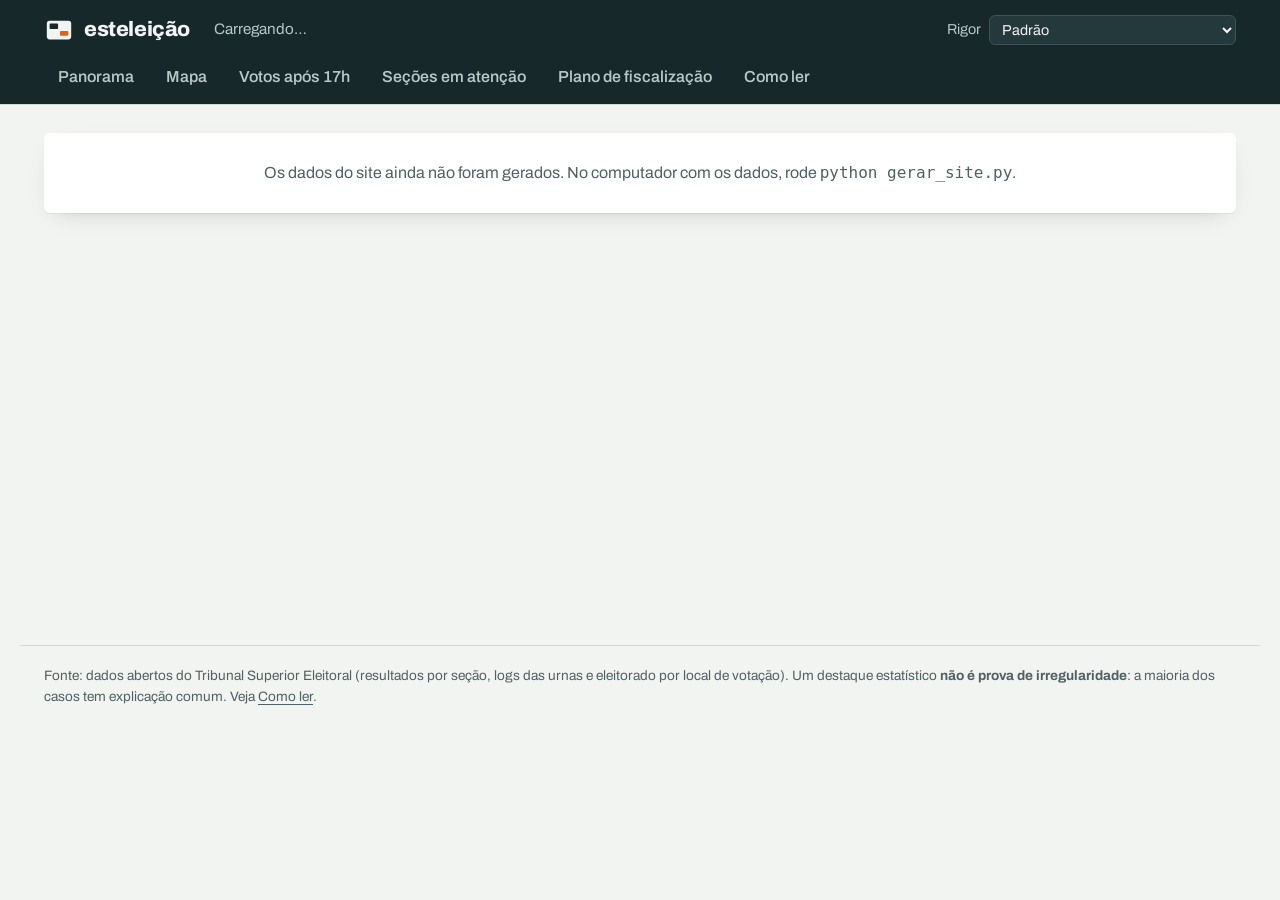
==== web/index.html @ dfb6e87f "Novo site estático: carregamento instantâneo, mapa, votos após 17h e plano de fiscalização - Substit" ====
<!doctype html>
<html lang="pt-BR">
<head>
<meta charset="utf-8">
<meta name="viewport" content="width=device-width, initial-scale=1">
<title>esteleição · seções eleitorais que pedem atenção</title>
<meta name="description" content="Dados abertos do TSE, seção por seção: votos depois das 17h, abstenção fora do padrão e liberação de eleitores sem digital. Mapa por município e lista de escolas para fiscalização.">
<link rel="preload" href="fontes/archivo.woff2" as="font" type="font/woff2" crossorigin>
<link rel="stylesheet" href="estilo.css">
<link rel="icon" href="data:image/svg+xml,%3Csvg xmlns='http://www.w3.org/2000/svg' viewBox='0 0 32 32'%3E%3Crect x='3' y='6' width='26' height='20' rx='3' fill='%2317282a'/%3E%3Crect x='17' y='17' width='9' height='5' rx='1' fill='%23d9661f'/%3E%3Crect x='6' y='9' width='9' height='6' rx='1' fill='%23f2f4f1'/%3E%3C/svg%3E">
<script type="module" src="app.js"></script>
</head>
<body>
<a class="pular" href="#conteudo">Pular para o conteúdo</a>
<header class="topo">
  <div class="topo-linha">
    <a class="marca" href="#/panorama" aria-label="esteleição, página inicial">
      <svg class="marca-icone" viewBox="0 0 32 32" aria-hidden="true"><rect x="3" y="6" width="26" height="20" rx="3"/><rect class="tecla" x="17" y="17" width="9" height="5" rx="1"/><rect class="visor" x="6" y="9" width="9" height="6" rx="1"/></svg>
      <span>esteleição</span>
    </a>
    <p class="eleicao" id="eleicao">Carregando…</p>
    <label class="rigor">
      <span>Rigor</span>
      <select id="nivel" aria-describedby="rigor-ajuda">
        <option value="rigoroso">Rigoroso: só os casos mais fortes</option>
        <option value="padrao" selected>Padrão</option>
        <option value="amplo">Amplo: inclui casos mais leves</option>
      </select>
    </label>
  </div>
  <nav class="abas" aria-label="Seções do site">
    <a href="#/panorama" data-tela="panorama">Panorama</a>
    <a href="#/mapa" data-tela="mapa">Mapa</a>
    <a href="#/apos17" data-tela="apos17">Votos após 17h</a>
    <a href="#/atencao" data-tela="atencao">Seções em atenção</a>
    <a href="#/plano" data-tela="plano">Plano de fiscalização</a>
    <a href="#/como-ler" data-tela="como-ler">Como ler</a>
  </nav>
  <div class="escopo" id="escopo" aria-label="Recorte geográfico"></div>
</header>
<main id="conteudo" tabindex="-1">
  <div class="carregando">Carregando os dados…</div>
</main>
<aside class="gaveta" id="gaveta" aria-hidden="true" aria-labelledby="gaveta-titulo">
  <div class="gaveta-fundo" data-fechar></div>
  <div class="gaveta-painel" role="dialog" aria-modal="true">
    <button class="gaveta-fechar" data-fechar aria-label="Fechar">×</button>
    <div id="gaveta-corpo"></div>
  </div>
</aside>
<div class="dica" id="dica" role="tooltip" hidden></div>
<footer class="rodape">
  <p>Fonte: dados abertos do Tribunal Superior Eleitoral (resultados por seção, logs das urnas e eleitorado por local de votação). Um destaque estatístico <strong>não é prova de irregularidade</strong>: a maioria dos casos tem explicação comum. Veja <a href="#/como-ler">Como ler</a>.</p>
  <p id="gerado"></p>
</footer>
</body>
</html>
---- web/estilo.css ----
/* esteleição — cores tiradas da própria urna eletrônica:
   tinta escura do gabinete, papel do boletim, laranja do CORRIGE (atenção), verde do CONFIRMA (normal). */
@font-face {
  font-family: "Archivo";
  src: url("fontes/archivo.woff2") format("woff2-variations"), url("fontes/archivo.woff2") format("woff2");
  font-weight: 100 900;
  font-stretch: 62% 125%;
  font-display: swap;
}

:root {
  --papel: #f2f4f1;
  --superficie: #ffffff;
  --superficie-2: #e8ece8;
  --tinta: #17282a;
  --tinta-2: #4f6163;
  --tinta-3: #7a8a8b;
  --linha: #d3dbd6;
  --corrige: #d9661f;        /* atenção */
  --corrige-claro: #fbe6d7;
  --confirma: #1e7a45;       /* normal */
  --c-abst: #2d5da1;         /* abstenção baixa */
  --c-abst-claro: #dde7f5;
  --c-17h: #c4501a;          /* votos após 17h */
  --c-17h-claro: #fae3d6;
  --c-man: #7a4cb0;          /* liberação manual */
  --c-man-claro: #ebe2f6;
  --mapa-0: #e3e8e4;
  --mapa-1: #fbe3cc;
  --mapa-2: #f6c08f;
  --mapa-3: #ee9554;
  --mapa-4: #d9661f;
  --mapa-5: #a8420e;
  --mapa-6: #6e2606;
  --sombra: 0 1px 0 rgba(23, 40, 42, .06), 0 8px 24px -12px rgba(23, 40, 42, .25);
  --raio: 6px;
  --largura: 1240px;
  color-scheme: light;
}
@media (prefers-color-scheme: dark) {
  :root {
    --papel: #0f1a1b;
    --superficie: #172426;
    --superficie-2: #1f2f31;
    --tinta: #e8eeec;
    --tinta-2: #a9b8b7;
    --tinta-3: #7f9091;
    --linha: #2c3e40;
    --corrige-claro: #4a2a15;
    --c-abst: #7aa3e0;
    --c-abst-claro: #1d2f4a;
    --c-17h: #f08a52;
    --c-17h-claro: #4a2715;
    --c-man: #b593e0;
    --c-man-claro: #33264a;
    --confirma: #5cc48a;
    --mapa-0: #233335;
    --mapa-1: #8a4a1f;
    --mapa-2: #b65a1c;
    --mapa-3: #e0702a;
    --mapa-4: #f08a46;
    --mapa-5: #f7a96f;
    --mapa-6: #ffd2b0;
    color-scheme: dark;
  }
}

* { box-sizing: border-box; }
html { -webkit-text-size-adjust: 100%; }
body {
  margin: 0;
  background: var(--papel);
  color: var(--tinta);
  font: 400 16px/1.5 "Archivo", system-ui, sans-serif;
  font-variation-settings: "wdth" 100;
  font-feature-settings: "tnum" 1;
}
a { color: inherit; text-underline-offset: 3px; text-decoration-thickness: 1px; }
a:hover { text-decoration-thickness: 2px; }
:focus-visible { outline: 3px solid var(--corrige); outline-offset: 2px; border-radius: 2px; }
h1, h2, h3 { line-height: 1.15; margin: 0; }
h2 { font-size: 1.5rem; font-weight: 750; font-stretch: 108%; letter-spacing: -.01em; }
h3 { font-size: 1.1rem; font-weight: 700; }
p { margin: 0; }
.pular { position: absolute; left: -999px; }
.pular:focus { left: 12px; top: 12px; z-index: 50; background: var(--superficie); padding: 8px 12px; }

/* ---------------------------------------------------------- topo */
.topo { --claro: #f2f4f1; background: #17282a; color: var(--claro); }
@media (prefers-color-scheme: dark) { .topo { background: #0a1314; } }
.topo-linha, .abas, .escopo-dentro, main, .rodape { max-width: var(--largura); margin: 0 auto; padding-left: 24px; padding-right: 24px; }
.topo-linha { display: flex; align-items: center; gap: 24px; padding-top: 14px; padding-bottom: 10px; flex-wrap: wrap; }
.marca { display: flex; align-items: center; gap: 10px; text-decoration: none; font-weight: 800; font-stretch: 118%; font-size: 1.3rem; letter-spacing: -.02em; }
.marca-icone { width: 30px; height: 30px; fill: var(--claro); }
.marca-icone .tecla { fill: var(--corrige); }
.marca-icone .visor { fill: #17282a; }
.eleicao { color: #b9c7c5; font-size: .95rem; }
.rigor { margin-left: auto; display: flex; align-items: center; gap: 8px; font-size: .9rem; color: #b9c7c5; }
.rigor select { font: inherit; color: var(--claro); background: #24393b; border: 1px solid #3c5456; border-radius: var(--raio); padding: 5px 8px; }
.abas { display: flex; gap: 4px; overflow-x: auto; scrollbar-width: none; }
.abas a { padding: 10px 14px 12px; text-decoration: none; color: #b9c7c5; white-space: nowrap; border-bottom: 3px solid transparent; font-weight: 550; }
.abas a:hover { color: var(--claro); }
.abas a[aria-current="page"] { color: var(--claro); border-bottom-color: var(--corrige); }
.escopo { background: var(--superficie); color: var(--tinta); border-bottom: 1px solid var(--linha); }
.escopo-dentro { display: flex; align-items: center; gap: 8px; padding-top: 10px; padding-bottom: 10px; flex-wrap: wrap; }
.escopo-dentro .rotulo { color: var(--tinta-2); font-size: .9rem; margin-right: 4px; }
.escopo select { font: inherit; font-size: .95rem; color: var(--tinta); background: var(--papel); border: 1px solid var(--linha); border-radius: var(--raio); padding: 6px 10px; max-width: 260px; }
.escopo .seta { color: var(--tinta-3); }
.escopo button.limpar { margin-left: 4px; }

/* ---------------------------------------------------------- conteúdo */
main { padding-top: 28px; padding-bottom: 48px; outline: none; min-height: 60vh; }
.carregando { color: var(--tinta-2); padding: 40px 0; }
.carregando::before { content: ""; display: inline-block; width: 14px; height: 14px; margin-right: 10px; vertical-align: -2px; border: 2px solid var(--linha); border-top-color: var(--corrige); border-radius: 50%; animation: gira .8s linear infinite; }
@keyframes gira { to { transform: rotate(360deg); } }
@media (prefers-reduced-motion: reduce) { .carregando::before { animation: none; } }

.manchete { max-width: 980px; margin-bottom: 28px; }
.manchete h1 { font-size: clamp(1.7rem, 3.4vw, 2.6rem); font-weight: 420; font-stretch: 104%; letter-spacing: -.02em; line-height: 1.18; }
.manchete h1 b { font-weight: 800; font-stretch: 112%; }
.manchete p { margin-top: 12px; color: var(--tinta-2); max-width: 70ch; font-size: 1.05rem; }

.bloco { margin-top: 40px; }
.bloco > header { display: flex; align-items: baseline; justify-content: space-between; gap: 16px; flex-wrap: wrap; margin-bottom: 14px; }
.bloco > header p { color: var(--tinta-2); max-width: 75ch; flex-basis: 100%; }
.nota { color: var(--tinta-2); font-size: .92rem; max-width: 75ch; }
.nota + .nota { margin-top: 6px; }

/* números grandes */
.numeros { display: grid; grid-template-columns: repeat(auto-fit, minmax(170px, 1fr)); border-top: 2px solid var(--tinta); border-bottom: 1px solid var(--linha); overflow: hidden; margin: 0; }
/* cada número tem divisória à esquerda; a do primeiro de cada linha fica escondida pelo overflow */
.numero { padding: 14px 16px 16px; margin-left: -1px; border-left: 1px solid var(--linha); }
.numero dt { font-size: .88rem; color: var(--tinta-2); }
.numero dd { margin: 4px 0 0; font-size: 1.75rem; font-weight: 750; font-stretch: 110%; letter-spacing: -.02em; line-height: 1.1; }
.numero dd small { display: block; font-size: .85rem; font-weight: 500; font-stretch: 100%; letter-spacing: 0; color: var(--tinta-2); margin-top: 4px; }
.numero.destaque dd { color: var(--corrige); }

/* critérios */
.criterios { display: grid; grid-template-columns: repeat(auto-fit, minmax(260px, 1fr)); gap: 16px; }
.criterio { background: var(--superficie); border-radius: var(--raio); padding: 18px 20px 16px; border-top: 5px solid var(--cor); box-shadow: var(--sombra); display: flex; flex-direction: column; gap: 8px; }
.criterio .qtd { font-size: 2.2rem; font-weight: 800; font-stretch: 112%; color: var(--cor); line-height: 1; }
.criterio h3 { font-size: 1.05rem; }
.criterio p { color: var(--tinta-2); font-size: .95rem; }
.criterio a { margin-top: auto; font-weight: 600; font-size: .95rem; }
.cor-abst { --cor: var(--c-abst); --cor-claro: var(--c-abst-claro); }
.cor-17h { --cor: var(--c-17h); --cor-claro: var(--c-17h-claro); }
.cor-man { --cor: var(--c-man); --cor-claro: var(--c-man-claro); }

.selo { display: inline-flex; align-items: center; gap: 5px; padding: 2px 8px 2px 6px; border-radius: 99px; font-size: .8rem; font-weight: 600; background: var(--cor-claro); color: var(--cor); white-space: nowrap; }
.selo::before { content: ""; width: 7px; height: 7px; border-radius: 50%; background: var(--cor); }
.selos { display: flex; flex-wrap: wrap; gap: 4px; }
.prio { display: inline-block; font-weight: 700; font-size: .8rem; padding: 2px 9px; border-radius: 99px; white-space: nowrap; }
.prio-3 { background: var(--corrige); color: #fff; }
.prio-2 { background: var(--corrige-claro); color: var(--corrige); }
.prio-1 { background: var(--superficie-2); color: var(--tinta-2); }

/* tabelas */
.tabela-envolta { background: var(--superficie); border-radius: var(--raio); box-shadow: var(--sombra); overflow-x: auto; }
table { border-collapse: collapse; width: 100%; font-size: .93rem; }
th, td { padding: 9px 12px; text-align: left; vertical-align: top; border-bottom: 1px solid var(--linha); }
th { font-weight: 600; color: var(--tinta-2); font-size: .85rem; background: var(--superficie); position: sticky; top: 0; z-index: 1; font-stretch: 94%; }
th.num, td.num { text-align: right; white-space: nowrap; }
th button { all: unset; cursor: pointer; display: inline-flex; gap: 4px; align-items: center; }
th button:focus-visible { outline: 2px solid var(--corrige); }
th[aria-sort="descending"] button::after { content: "↓"; }
th[aria-sort="ascending"] button::after { content: "↑"; }
tbody tr.clicavel { cursor: pointer; }
tbody tr.clicavel:hover { background: var(--papel); }
tbody tr:last-child td { border-bottom: 0; }
td .sub { display: block; color: var(--tinta-2); font-size: .85rem; }
td .forte { font-weight: 700; }
td:first-child .forte { white-space: nowrap; }
td.frase { min-width: 260px; max-width: 460px; }
.tabela-rodape { display: flex; gap: 12px; align-items: center; justify-content: space-between; padding: 10px 12px; border-top: 1px solid var(--linha); font-size: .9rem; color: var(--tinta-2); flex-wrap: wrap; }
.barrinha { display: inline-block; height: 8px; border-radius: 4px; background: var(--c-17h); vertical-align: middle; margin-right: 6px; opacity: .85; }

button, .botao { font: inherit; font-size: .92rem; font-weight: 600; border-radius: var(--raio); border: 1px solid var(--linha); background: var(--superficie); color: var(--tinta); padding: 6px 12px; cursor: pointer; text-decoration: none; display: inline-flex; align-items: center; gap: 6px; }
button:hover, .botao:hover { border-color: var(--tinta-3); }
.botao.primario { background: var(--tinta); color: var(--papel); border-color: var(--tinta); }

.filtros { display: flex; gap: 10px 18px; flex-wrap: wrap; align-items: center; margin-bottom: 14px; }
.filtros label { display: inline-flex; gap: 6px; align-items: center; font-size: .95rem; }
.filtros input[type="search"] { font: inherit; padding: 6px 10px; border: 1px solid var(--linha); border-radius: var(--raio); background: var(--superficie); color: var(--tinta); min-width: 240px; }
.filtros .seg { display: inline-flex; border: 1px solid var(--linha); border-radius: var(--raio); overflow: hidden; }
.filtros .seg button { border: 0; border-radius: 0; background: var(--superficie); font-weight: 500; }
.filtros .seg button + button { border-left: 1px solid var(--linha); }
.filtros .seg button[aria-pressed="true"] { background: var(--tinta); color: var(--papel); }

/* gráfico de horário */
.grafico { background: var(--superficie); border-radius: var(--raio); box-shadow: var(--sombra); padding: 16px 16px 8px; }
.grafico svg { display: block; width: 100%; height: auto; overflow: visible; }
.grafico .barra { fill: var(--tinta-3); }
.grafico .barra.tarde { fill: var(--c-17h); }
.grafico .comparacao { fill: none; stroke: var(--tinta); stroke-width: 2; stroke-dasharray: 4 3; }
.grafico text { fill: var(--tinta-2); font-size: 12px; font-family: inherit; }
.grafico .valor { fill: var(--tinta); font-weight: 650; }
.grafico .valor.tarde { fill: var(--c-17h); }
.grafico .eixo { stroke: var(--linha); }
.legenda { display: flex; gap: 16px; flex-wrap: wrap; font-size: .85rem; color: var(--tinta-2); margin-top: 6px; }
.legenda i { display: inline-block; width: 12px; height: 12px; border-radius: 2px; margin-right: 5px; vertical-align: -1px; }
.duas-colunas { display: grid; grid-template-columns: minmax(0, 1.25fr) minmax(0, 1fr); gap: 24px; align-items: start; }
@media (max-width: 900px) { .duas-colunas { grid-template-columns: 1fr; } }

/* mapa */
.mapa-layout { display: grid; grid-template-columns: minmax(0, 1fr) 360px; gap: 20px; align-items: start; }
@media (max-width: 1000px) { .mapa-layout { grid-template-columns: 1fr; } }
.mapa-caixa { background: var(--superficie); border-radius: var(--raio); box-shadow: var(--sombra); position: relative; overflow: hidden; }
.mapa-caixa svg { display: block; width: 100%; height: auto; touch-action: manipulation; }
.mapa-caixa .mun { stroke: var(--superficie); stroke-width: .25; vector-effect: non-scaling-stroke; cursor: pointer; }
.mapa-caixa .mun:hover { stroke: var(--tinta); stroke-width: 1.5; }
.mapa-caixa .mun.sel { stroke: var(--tinta); stroke-width: 2.5; }
.mapa-caixa .estados { fill: none; stroke: var(--tinta-2); stroke-width: .8; vector-effect: non-scaling-stroke; pointer-events: none; }
.mapa-caixa .escola { fill: var(--tinta); stroke: var(--superficie); stroke-width: 1; vector-effect: non-scaling-stroke; cursor: pointer; }
.mapa-caixa .escola.p3 { fill: var(--corrige); }
.mapa-controles { display: flex; gap: 10px; flex-wrap: wrap; align-items: center; padding: 12px 14px; border-bottom: 1px solid var(--linha); }
.mapa-controles label { font-size: .9rem; display: inline-flex; gap: 6px; align-items: center; }
.mapa-controles select { font: inherit; font-size: .9rem; padding: 5px 8px; border: 1px solid var(--linha); border-radius: var(--raio); background: var(--papel); color: var(--tinta); }
.mapa-legenda { display: flex; align-items: center; gap: 0; font-size: .8rem; color: var(--tinta-2); padding: 10px 14px 14px; flex-wrap: wrap; }
.mapa-legenda .cx { display: inline-flex; flex-direction: column; min-width: 54px; }
.mapa-legenda .cx i { height: 10px; display: block; }
.mapa-legenda .titulo { margin-right: 12px; color: var(--tinta); font-weight: 600; }
.painel-lateral { background: var(--superficie); border-radius: var(--raio); box-shadow: var(--sombra); padding: 18px; position: sticky; top: 12px; max-height: calc(100vh - 24px); overflow: auto; }
.painel-lateral h3 { margin-bottom: 4px; }
.painel-lateral .numeros { grid-template-columns: 1fr 1fr; margin-top: 14px; }
.painel-lateral .numero dd { font-size: 1.4rem; }
.painel-lateral .lista { margin-top: 14px; display: flex; flex-direction: column; gap: 10px; }
.item-secao { border: 1px solid var(--linha); border-radius: var(--raio); padding: 10px 12px; cursor: pointer; background: var(--superficie); text-align: left; width: 100%; display: block; font-weight: 400; }
.item-secao:hover { border-color: var(--tinta-3); }
.item-secao strong { display: block; }
.item-secao span { color: var(--tinta-2); font-size: .88rem; }

/* gaveta (detalhe da seção) */
.gaveta { position: fixed; inset: 0; z-index: 30; visibility: hidden; }
.gaveta[aria-hidden="false"] { visibility: visible; }
.gaveta-fundo { position: absolute; inset: 0; background: rgba(15, 26, 27, .45); opacity: 0; transition: opacity .2s; }
.gaveta[aria-hidden="false"] .gaveta-fundo { opacity: 1; }
.gaveta-painel { position: absolute; top: 0; right: 0; bottom: 0; width: min(720px, 100%); background: var(--papel); overflow-y: auto; padding: 28px 28px 48px; transform: translateX(100%); transition: transform .25s ease; box-shadow: -12px 0 40px rgba(0,0,0,.2); }
.gaveta[aria-hidden="false"] .gaveta-painel { transform: none; }
@media (prefers-reduced-motion: reduce) { .gaveta-painel, .gaveta-fundo { transition: none; } }
.gaveta-fechar { position: absolute; top: 14px; right: 14px; font-size: 1.5rem; line-height: 1; padding: 4px 12px; }
.detalhe h2 { font-size: 1.7rem; padding-right: 48px; }
.detalhe .onde { margin-top: 8px; color: var(--tinta-2); }
.detalhe .acoes { margin-top: 12px; display: flex; gap: 8px; flex-wrap: wrap; }
.achado { background: var(--superficie); border-left: 5px solid var(--cor, var(--tinta-3)); border-radius: 0 var(--raio) var(--raio) 0; padding: 14px 16px; margin-top: 12px; }
.achado h3 { color: var(--cor, var(--tinta)); font-size: 1rem; margin-bottom: 4px; }
.achado p + p { margin-top: 6px; }
.achado .intensidade { font-size: .85rem; color: var(--tinta-2); }
ul.sinais { margin: 8px 0 0; padding-left: 20px; }
ul.sinais li + li { margin-top: 4px; }
.checklist { margin: 8px 0 0; padding-left: 20px; }
.checklist li + li { margin-top: 6px; }

/* texto corrido (como ler) */
.texto { max-width: 72ch; }
.texto h2 { margin-top: 36px; margin-bottom: 10px; }
.texto h3 { margin-top: 22px; margin-bottom: 6px; }
.texto p, .texto ul { margin-top: 10px; }
.texto li + li { margin-top: 6px; }
.aviso { background: var(--corrige-claro); border-radius: var(--raio); padding: 14px 18px; max-width: 80ch; margin-bottom: 24px; }
.aviso strong { color: var(--corrige); }
.vazio { background: var(--superficie); border-radius: var(--raio); padding: 28px; color: var(--tinta-2); text-align: center; box-shadow: var(--sombra); }

.dica { position: fixed; z-index: 40; pointer-events: none; background: var(--tinta); color: var(--papel); padding: 8px 10px; border-radius: var(--raio); font-size: .85rem; max-width: 280px; line-height: 1.35; }
.dica b { font-weight: 700; }

.rodape { color: var(--tinta-2); font-size: .85rem; padding-top: 20px; padding-bottom: 40px; border-top: 1px solid var(--linha); display: flex; flex-direction: column; gap: 6px; }

@media (max-width: 640px) {
  .topo-linha, .abas, .escopo-dentro, main, .rodape { padding-left: 16px; padding-right: 16px; }
  .rigor { margin-left: 0; width: 100%; }
  .rigor select { flex: 1; }
  .numeros { grid-template-columns: 1fr 1fr; }
  .grafico .valor:not(.tarde) { display: none; }
  .grafico text { font-size: 20px; }
  .gaveta-painel { padding: 22px 16px 40px; }
  .escopo select { max-width: 100%; }
}

@media print {
  .topo, .rodape, .filtros, .tabela-rodape button, .gaveta, .acoes { display: none !important; }
  body { background: #fff; color: #000; }
  .tabela-envolta, .grafico, .criterio { box-shadow: none; border: 1px solid #ccc; }
  th { position: static; }
}
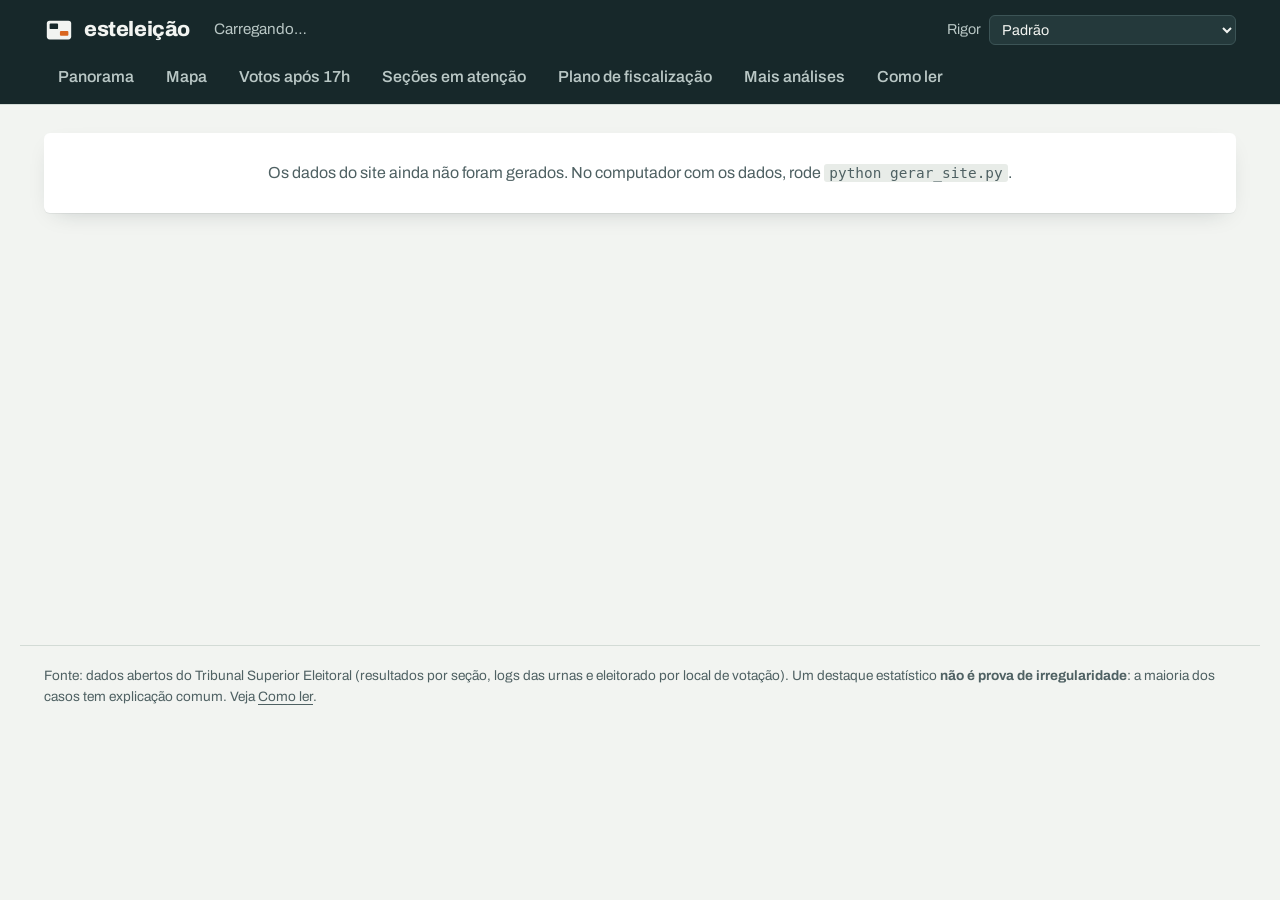
==== commit 5e711763: "Mais análises: fontes novas do TSE/IBGE, 4º critério opcional, rotas e fichas - baixar_votacao/perfi" ====
--- a/web/index.html
+++ b/web/index.html
@@ -34,6 +34,7 @@
     <a href="#/apos17" data-tela="apos17">Votos após 17h</a>
     <a href="#/atencao" data-tela="atencao">Seções em atenção</a>
     <a href="#/plano" data-tela="plano">Plano de fiscalização</a>
+    <a href="#/mais" data-tela="mais">Mais análises</a>
     <a href="#/como-ler" data-tela="como-ler">Como ler</a>
   </nav>
   <div class="escopo" id="escopo" aria-label="Recorte geográfico"></div>
--- a/web/estilo.css
+++ b/web/estilo.css
@@ -25,6 +25,8 @@
   --c-17h-claro: #fae3d6;
   --c-man: #7a4cb0;          /* liberação manual */
   --c-man-claro: #ebe2f6;
+  --c-conc: #8a6a00;         /* voto concentrado (4º critério, opcional) */
+  --c-conc-claro: #f5ecc8;
   --mapa-0: #e3e8e4;
   --mapa-1: #fbe3cc;
   --mapa-2: #f6c08f;
@@ -53,6 +55,8 @@
     --c-17h-claro: #4a2715;
     --c-man: #b593e0;
     --c-man-claro: #33264a;
+    --c-conc: #e0c060;
+    --c-conc-claro: #3d3415;
     --confirma: #5cc48a;
     --mapa-0: #233335;
     --mapa-1: #8a4a1f;
@@ -145,6 +149,7 @@
 .cor-abst { --cor: var(--c-abst); --cor-claro: var(--c-abst-claro); }
 .cor-17h { --cor: var(--c-17h); --cor-claro: var(--c-17h-claro); }
 .cor-man { --cor: var(--c-man); --cor-claro: var(--c-man-claro); }
+.cor-conc { --cor: var(--c-conc); --cor-claro: var(--c-conc-claro); }
 
 .selo { display: inline-flex; align-items: center; gap: 5px; padding: 2px 8px 2px 6px; border-radius: 99px; font-size: .8rem; font-weight: 600; background: var(--cor-claro); color: var(--cor); white-space: nowrap; }
 .selo::before { content: ""; width: 7px; height: 7px; border-radius: 50%; background: var(--cor); }
@@ -250,6 +255,24 @@
 .checklist { margin: 8px 0 0; padding-left: 20px; }
 .checklist li + li { margin-top: 6px; }
 
+/* mais análises */
+.indice { display: flex; flex-wrap: wrap; gap: 6px 18px; padding: 12px 16px; background: var(--superficie); border-radius: var(--raio); box-shadow: var(--sombra); font-size: .95rem; }
+.indice a { text-decoration: none; color: var(--tinta-2); }
+.indice a:hover { color: var(--tinta); text-decoration: underline; }
+.bloco[id^="mais-"] > header { display: block; }
+.bloco[id^="mais-"] > header p { margin-top: 8px; }
+td.cands { min-width: 190px; }
+td.cands .forte, td.cands .sub { display: block; }
+.filtros-contexto { margin-top: -4px; font-size: .92rem; color: var(--tinta-2); }
+.filtros select { font: inherit; font-size: .92rem; padding: 5px 8px; border: 1px solid var(--linha); border-radius: var(--raio); background: var(--superficie); color: var(--tinta); }
+.filtros .sub { color: var(--tinta-3); font-size: .85rem; }
+button.primario { background: var(--tinta); color: var(--papel); border-color: var(--tinta); }
+button:disabled { opacity: .6; cursor: wait; }
+code { font-size: .9em; background: var(--superficie-2); padding: 1px 5px; border-radius: 3px; }
+
+/* fichas do fiscal: só aparecem na impressão */
+#fichas-impressao { display: none; }
+
 /* texto corrido (como ler) */
 .texto { max-width: 72ch; }
 .texto h2 { margin-top: 36px; margin-bottom: 10px; }
@@ -277,7 +300,20 @@
 }
 
 @media print {
-  .topo, .rodape, .filtros, .tabela-rodape button, .gaveta, .acoes { display: none !important; }
+  body.imprimindo-fichas > *:not(#fichas-impressao) { display: none !important; }
+  body.imprimindo-fichas #fichas-impressao { display: block; }
+  .ficha { break-after: page; font-size: 11pt; color: #000; }
+  .ficha:last-child { break-after: auto; }
+  .ficha h2 { font-size: 16pt; margin: 2px 0 4px; }
+  .ficha h3 { font-size: 11.5pt; margin: 12px 0 4px; }
+  .ficha .ficha-topo, .ficha .ficha-rodape { font-size: 9pt; color: #444; }
+  .ficha .ficha-rodape { margin-top: 10px; }
+  .ficha table { border: 1px solid #999; }
+  .ficha th, .ficha td { border: 1px solid #999; padding: 4px 6px; font-size: 9.5pt; color: #000; background: #fff; }
+  .ficha table.anotar td { height: 30px; }
+  .ficha .checklist { margin-top: 2px; }
+  .ficha .checklist li { margin-top: 2px; }
+  .topo, .rodape, .filtros, .tabela-rodape button, .gaveta, .acoes, .indice, #p-nota-fichas { display: none !important; }
   body { background: #fff; color: #000; }
   .tabela-envolta, .grafico, .criterio { box-shadow: none; border: 1px solid #ccc; }
   th { position: static; }
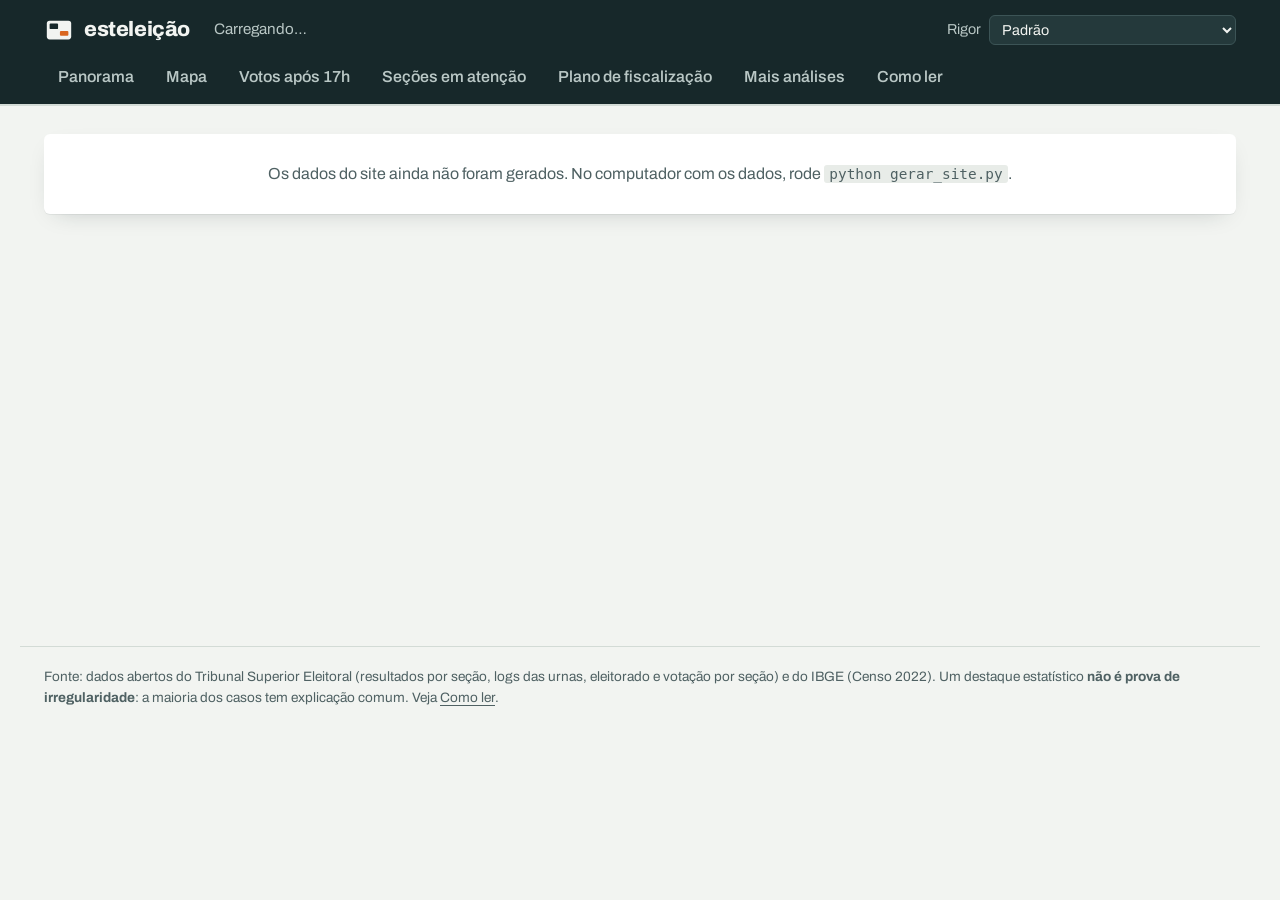
==== commit 87f56d9b: "Site: quadro 'Como comparamos' no topo de todas as telas Explica o que é comparado (cada seção contr" ====
--- a/web/index.html
+++ b/web/index.html
@@ -39,6 +39,7 @@
   </nav>
   <div class="escopo" id="escopo" aria-label="Recorte geográfico"></div>
 </header>
+<section class="metodo" id="metodo" aria-label="Como comparamos"></section>
 <main id="conteudo" tabindex="-1">
   <div class="carregando">Carregando os dados…</div>
 </main>
@@ -51,7 +52,7 @@
 </aside>
 <div class="dica" id="dica" role="tooltip" hidden></div>
 <footer class="rodape">
-  <p>Fonte: dados abertos do Tribunal Superior Eleitoral (resultados por seção, logs das urnas e eleitorado por local de votação). Um destaque estatístico <strong>não é prova de irregularidade</strong>: a maioria dos casos tem explicação comum. Veja <a href="#/como-ler">Como ler</a>.</p>
+  <p>Fonte: dados abertos do Tribunal Superior Eleitoral (resultados por seção, logs das urnas, eleitorado e votação por seção) e do IBGE (Censo 2022). Um destaque estatístico <strong>não é prova de irregularidade</strong>: a maioria dos casos tem explicação comum. Veja <a href="#/como-ler">Como ler</a>.</p>
   <p id="gerado"></p>
 </footer>
 </body>
--- a/web/estilo.css
+++ b/web/estilo.css
@@ -286,10 +286,24 @@
 .dica { position: fixed; z-index: 40; pointer-events: none; background: var(--tinta); color: var(--papel); padding: 8px 10px; border-radius: var(--raio); font-size: .85rem; max-width: 280px; line-height: 1.35; }
 .dica b { font-weight: 700; }
 
+/* quadro "Como comparamos", no topo de todas as telas */
+.metodo { background: var(--superficie); border-bottom: 1px solid var(--linha); }
+.metodo details { max-width: var(--largura); margin: 0 auto; padding: 10px 24px; }
+.metodo summary { cursor: pointer; color: var(--tinta-2); font-size: .95rem; line-height: 1.45; }
+.metodo summary strong { color: var(--tinta); }
+.metodo summary .abrir { color: var(--tinta); text-decoration: underline; white-space: nowrap; }
+.metodo details[open] summary .abrir { display: none; }
+.metodo-corpo { display: grid; grid-template-columns: repeat(auto-fit, minmax(250px, 1fr)); gap: 16px 32px; padding: 14px 0 8px; font-size: .92rem; }
+.metodo-corpo h3 { font-size: .98rem; margin: 0 0 6px; }
+.metodo-corpo p, .metodo-corpo li { color: var(--tinta-2); margin: 0 0 6px; line-height: 1.45; }
+.metodo-corpo ul { margin: 0; padding-left: 18px; }
+.metodo-corpo .exemplo { border-left: 3px solid var(--linha); padding-left: 10px; }
+.metodo-rodape { font-size: .9rem; color: var(--tinta-2); padding-bottom: 6px; }
+
 .rodape { color: var(--tinta-2); font-size: .85rem; padding-top: 20px; padding-bottom: 40px; border-top: 1px solid var(--linha); display: flex; flex-direction: column; gap: 6px; }
 
 @media (max-width: 640px) {
-  .topo-linha, .abas, .escopo-dentro, main, .rodape { padding-left: 16px; padding-right: 16px; }
+  .topo-linha, .abas, .escopo-dentro, main, .rodape, .metodo details { padding-left: 16px; padding-right: 16px; }
   .rigor { margin-left: 0; width: 100%; }
   .rigor select { flex: 1; }
   .numeros { grid-template-columns: 1fr 1fr; }
@@ -300,6 +314,7 @@
 }
 
 @media print {
+  .metodo { display: none; }
   body.imprimindo-fichas > *:not(#fichas-impressao) { display: none !important; }
   body.imprimindo-fichas #fichas-impressao { display: block; }
   .ficha { break-after: page; font-size: 11pt; color: #000; }
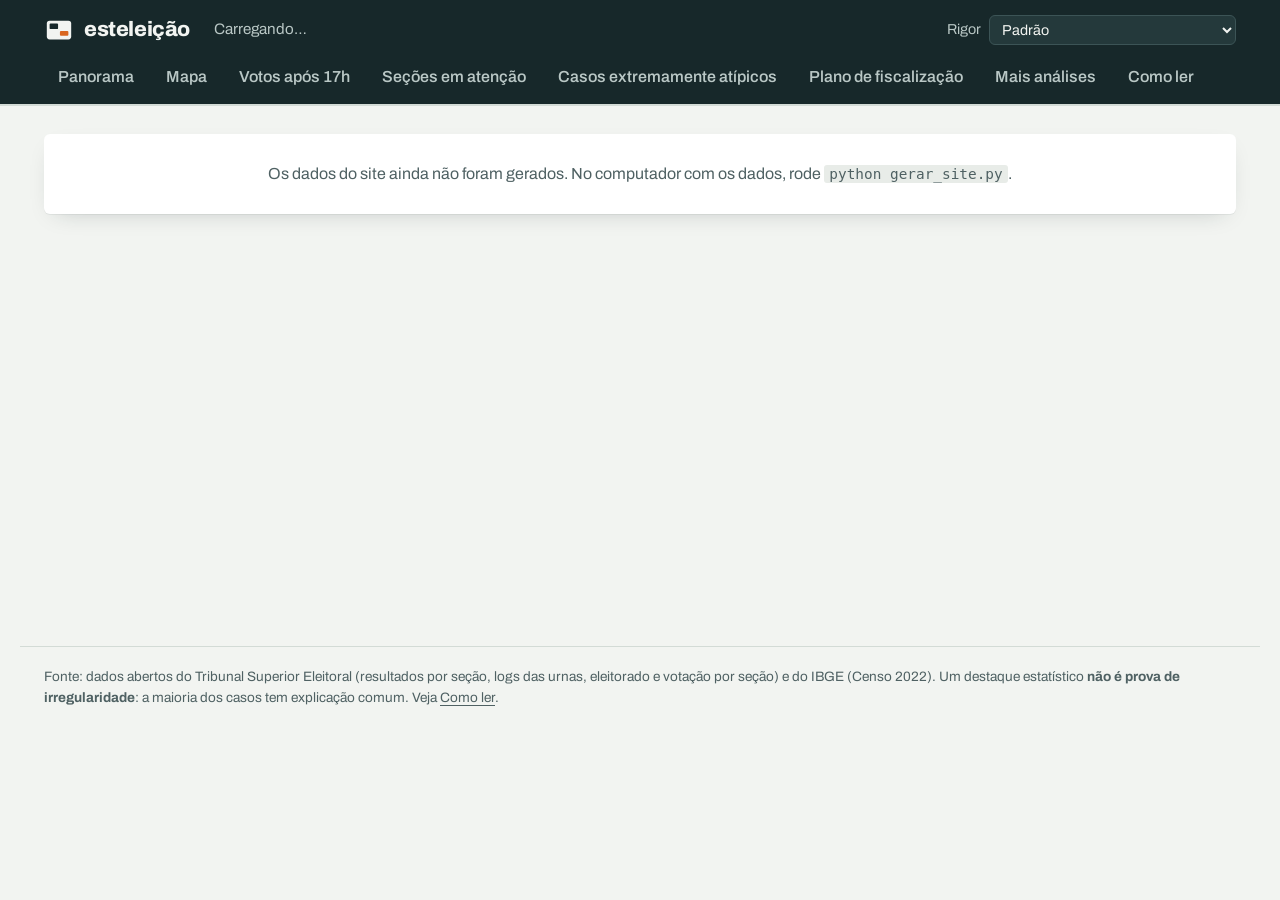
==== commit 1f6410a0: "Casos extremamente atípicos, listas em cartões e leitura de urnas por seção - Tags novas (fora da co" ====
--- a/web/index.html
+++ b/web/index.html
@@ -33,6 +33,7 @@
     <a href="#/mapa" data-tela="mapa">Mapa</a>
     <a href="#/apos17" data-tela="apos17">Votos após 17h</a>
     <a href="#/atencao" data-tela="atencao">Seções em atenção</a>
+    <a href="#/atipicos" data-tela="atipicos">Casos extremamente atípicos</a>
     <a href="#/plano" data-tela="plano">Plano de fiscalização</a>
     <a href="#/mais" data-tela="mais">Mais análises</a>
     <a href="#/como-ler" data-tela="como-ler">Como ler</a>
--- a/web/estilo.css
+++ b/web/estilo.css
@@ -27,6 +27,16 @@
   --c-man-claro: #ebe2f6;
   --c-conc: #8a6a00;         /* voto concentrado (4º critério, opcional) */
   --c-conc-claro: #f5ecc8;
+  --c-salto: #b42318;         /* tag: salto às 17h */
+  --c-salto-claro: #fde4e1;
+  --c-defeito: #5f6b6c;       /* tag: leitor com defeito provável */
+  --c-defeito-claro: #e6eaea;
+  --c-fora: #0b6a6a;          /* tag: votos fora do log */
+  --c-fora-claro: #d7eeed;
+  --c-tarde: #8a4b12;         /* tag: urna começou tarde */
+  --c-tarde-claro: #f6e6d2;
+  --c-sozinha: #a3266b;       /* tag: terminou sozinha */
+  --c-sozinha-claro: #f8dfee;
   --mapa-0: #e3e8e4;
   --mapa-1: #fbe3cc;
   --mapa-2: #f6c08f;
@@ -57,6 +67,16 @@
     --c-man-claro: #33264a;
     --c-conc: #e0c060;
     --c-conc-claro: #3d3415;
+    --c-salto: #ff8a7a;
+    --c-salto-claro: #4a1a14;
+    --c-defeito: #b5c1c1;
+    --c-defeito-claro: #2a3637;
+    --c-fora: #6fd0cf;
+    --c-fora-claro: #123a3a;
+    --c-tarde: #e0a868;
+    --c-tarde-claro: #3d2a12;
+    --c-sozinha: #f090c4;
+    --c-sozinha-claro: #451530;
     --confirma: #5cc48a;
     --mapa-0: #233335;
     --mapa-1: #8a4a1f;
@@ -150,6 +170,14 @@
 .cor-17h { --cor: var(--c-17h); --cor-claro: var(--c-17h-claro); }
 .cor-man { --cor: var(--c-man); --cor-claro: var(--c-man-claro); }
 .cor-conc { --cor: var(--c-conc); --cor-claro: var(--c-conc-claro); }
+.cor-lib17 { --cor: var(--c-17h); --cor-claro: var(--c-17h-claro); }
+.cor-salto { --cor: var(--c-salto); --cor-claro: var(--c-salto-claro); }
+.cor-defeito { --cor: var(--c-defeito); --cor-claro: var(--c-defeito-claro); }
+.cor-fora { --cor: var(--c-fora); --cor-claro: var(--c-fora-claro); }
+.cor-tarde { --cor: var(--c-tarde); --cor-claro: var(--c-tarde-claro); }
+.cor-sozinha { --cor: var(--c-sozinha); --cor-claro: var(--c-sozinha-claro); }
+.contexto-zona { padding: 8px 10px; border-left: 3px solid var(--linha); background: var(--superficie); border-radius: 4px; }
+td .selos + .selos, td .sub + .selos { margin-top: 4px; }
 
 .selo { display: inline-flex; align-items: center; gap: 5px; padding: 2px 8px 2px 6px; border-radius: 99px; font-size: .8rem; font-weight: 600; background: var(--cor-claro); color: var(--cor); white-space: nowrap; }
 .selo::before { content: ""; width: 7px; height: 7px; border-radius: 50%; background: var(--cor); }
@@ -249,6 +277,17 @@
 .achado { background: var(--superficie); border-left: 5px solid var(--cor, var(--tinta-3)); border-radius: 0 var(--raio) var(--raio) 0; padding: 14px 16px; margin-top: 12px; }
 .achado h3 { color: var(--cor, var(--tinta)); font-size: 1rem; margin-bottom: 4px; }
 .achado p + p { margin-top: 6px; }
+.filtros-tags { padding: 8px 12px; background: var(--superficie); border: 1px dashed var(--linha); border-radius: var(--raio); }
+.filtros-tags .rotulo-tags { font-weight: 600; font-size: .92rem; }
+.filtros-tags .rotulo-tags .sub { font-weight: 400; color: var(--tinta-2); }
+td .selos { margin-top: 4px; }
+td.num .selos { flex-direction: column; flex-wrap: nowrap; align-items: flex-end; }  /* um selo embaixo do outro */
+.por-hora { list-style: none; padding: 0; margin: 10px 0; display: flex; flex-wrap: wrap; gap: 6px; }
+.por-hora li { display: flex; flex-direction: column; min-width: 64px; padding: 6px 8px; border: 1px solid var(--linha); border-radius: var(--raio); font-size: .85rem; background: var(--papel); }
+.por-hora li .h { color: var(--tinta-2); font-size: .78rem; }
+.por-hora li .v { font-weight: 600; font-variant-numeric: tabular-nums; }
+.por-hora li.tarde { border-color: var(--c-17h); }
+.por-hora li.alta { background: var(--cor-claro, var(--c-salto-claro)); color: var(--cor, var(--c-salto)); }
 .achado .intensidade { font-size: .85rem; color: var(--tinta-2); }
 ul.sinais { margin: 8px 0 0; padding-left: 20px; }
 ul.sinais li + li { margin-top: 4px; }
@@ -333,3 +372,57 @@
   .tabela-envolta, .grafico, .criterio { box-shadow: none; border: 1px solid #ccc; }
   th { position: static; }
 }
+
+/* ---------- listas em cartões e filtros de três estados (tem / não tem / tanto faz) */
+.filtros-tri { margin-top: 20px; padding: 8px 12px; background: var(--superficie); border: 1px dashed var(--linha); border-radius: var(--raio); }
+.filtros-tri .rotulo-tags { font-weight: 600; font-size: .92rem; }
+.filtros-tri .rotulo-tags .sub { font-weight: 400; color: var(--tinta-2); display: inline; }
+.tri { display: inline-flex; align-items: center; gap: 4px; padding: 3px 6px 3px 4px; border: 1px solid var(--linha); border-radius: 99px; background: none; color: inherit; font: inherit; cursor: pointer; }
+.tri .tri-sinal { display: inline-grid; place-items: center; width: 20px; height: 20px; border-radius: 50%; font-weight: 700; background: var(--superficie-2, var(--linha)); }
+.tri[data-v="0"] .selo { opacity: .6; }
+.tri[data-v="1"] { border-color: var(--confirma, var(--tinta)); }
+.tri[data-v="1"] .tri-sinal { background: var(--confirma, var(--tinta)); color: #fff; }
+.tri[data-v="-1"] { border-color: var(--corrige, var(--c-17h)); }
+.tri[data-v="-1"] .tri-sinal { background: var(--corrige, var(--c-17h)); color: #fff; }
+.tri[data-v="-1"] .selo { text-decoration: line-through; opacity: .75; }
+.tri:focus-visible, .cartao-secao:focus-visible { outline: 2px solid var(--corrige, var(--c-17h)); outline-offset: 2px; }
+.cartoes-barra { display: flex; flex-wrap: wrap; align-items: center; gap: 10px 14px; margin: 14px 0 12px; font-size: .92rem; }
+.cartoes-barra select, .cartoes-barra button, .cartoes-mais button { font: inherit; padding: 6px 10px; border: 1px solid var(--linha); border-radius: 8px; background: var(--superficie); color: inherit; cursor: pointer; }
+.cartoes-barra .cartoes-conta { margin-left: auto; color: var(--tinta-2); }
+.cartoes { display: grid; grid-template-columns: repeat(auto-fill, minmax(300px, 1fr)); gap: 14px; }
+.cartao-secao { display: flex; flex-direction: column; gap: 8px; padding: 14px 16px; border: 1px solid var(--linha); border-radius: var(--raio); background: var(--superficie); min-width: 0; }
+.cartao-secao.clicavel { cursor: pointer; }
+.cartao-secao.clicavel:hover { border-color: var(--tinta-2); }
+.cartao-secao header { display: flex; justify-content: space-between; align-items: baseline; gap: 10px; }
+.cartao-secao h3 { margin: 0; font-size: 1.05rem; }
+.cartao-secao h3 .sub, .cartao-secao .local .sub { display: inline; margin-left: 6px; font-weight: 400; color: var(--tinta-2); font-size: .85rem; }
+.cartao-secao .onde { margin: 0; font-size: .85rem; color: var(--tinta-2); text-align: right; }
+.cartao-secao .local { margin: 0; font-weight: 550; overflow-wrap: anywhere; }
+.cartao-secao .dados { display: grid; grid-template-columns: 1fr 1fr; gap: 8px 14px; margin: 4px 0 0; padding-top: 10px; border-top: 1px solid var(--linha); }
+.cartao-secao .dado dt { font-size: .76rem; color: var(--tinta-2); }
+.cartao-secao .dado dd { margin: 0; font-variant-numeric: tabular-nums; }
+.cartao-secao .dado dd small { display: block; font-size: .76rem; color: var(--tinta-2); }
+.cartao-secao .dado .pct { font-weight: 400; color: var(--tinta-2); }
+.cartao-secao .dado.forte dd { font-weight: 700; }
+.cartao-secao .dado.forte dd small { font-weight: 400; }
+.cartoes-mais { margin-top: 14px; text-align: center; }
+@media (max-width: 420px) { .cartoes { grid-template-columns: 1fr; } .cartoes-barra .cartoes-conta { margin-left: 0; } }
+.filtros-tri + .filtros-tri { margin-top: 0; }
+.cartao-secao .cartao-selos { display: flex; flex-wrap: wrap; gap: 4px; }
+.cartao-secao .cartao-selos:empty { display: none; }
+.cartao-secao .cartao-selos .selos { margin: 0; display: contents; }
+.cartao-secao .dado dd .sub { display: block; font-size: .76rem; color: var(--tinta-2); font-weight: 400; }
+/* filtros recolhidos no celular ("Mostrar filtros"); abertos e sem botão em telas largas */
+.filtros-recolher > summary { display: none; }
+@media (max-width: 640px) {
+  .filtros-recolher { margin-top: 16px; }
+  .filtros-recolher > summary { display: flex; align-items: center; justify-content: center; gap: 4px; padding: 10px 14px; border: 1px solid var(--linha); border-radius: 8px; background: var(--superficie); font-weight: 600; cursor: pointer; list-style: none; }
+  .filtros-recolher > summary::-webkit-details-marker { display: none; }
+  .filtros-recolher > summary::before { content: "▸"; margin-right: 4px; }
+  .filtros-recolher[open] > summary::before { content: "▾"; }
+  .filtros-recolher > summary .aberto, .filtros-recolher[open] > summary .fechado { display: none; }
+  .filtros-recolher[open] > summary .aberto { display: inline; }
+  .filtros-recolher > summary .ativos { font-weight: 400; color: var(--tinta-2); }
+  .filtros-recolher[open] > summary { margin-bottom: 4px; }
+  .filtros-recolher .filtros-tri:first-of-type { margin-top: 10px; }
+}
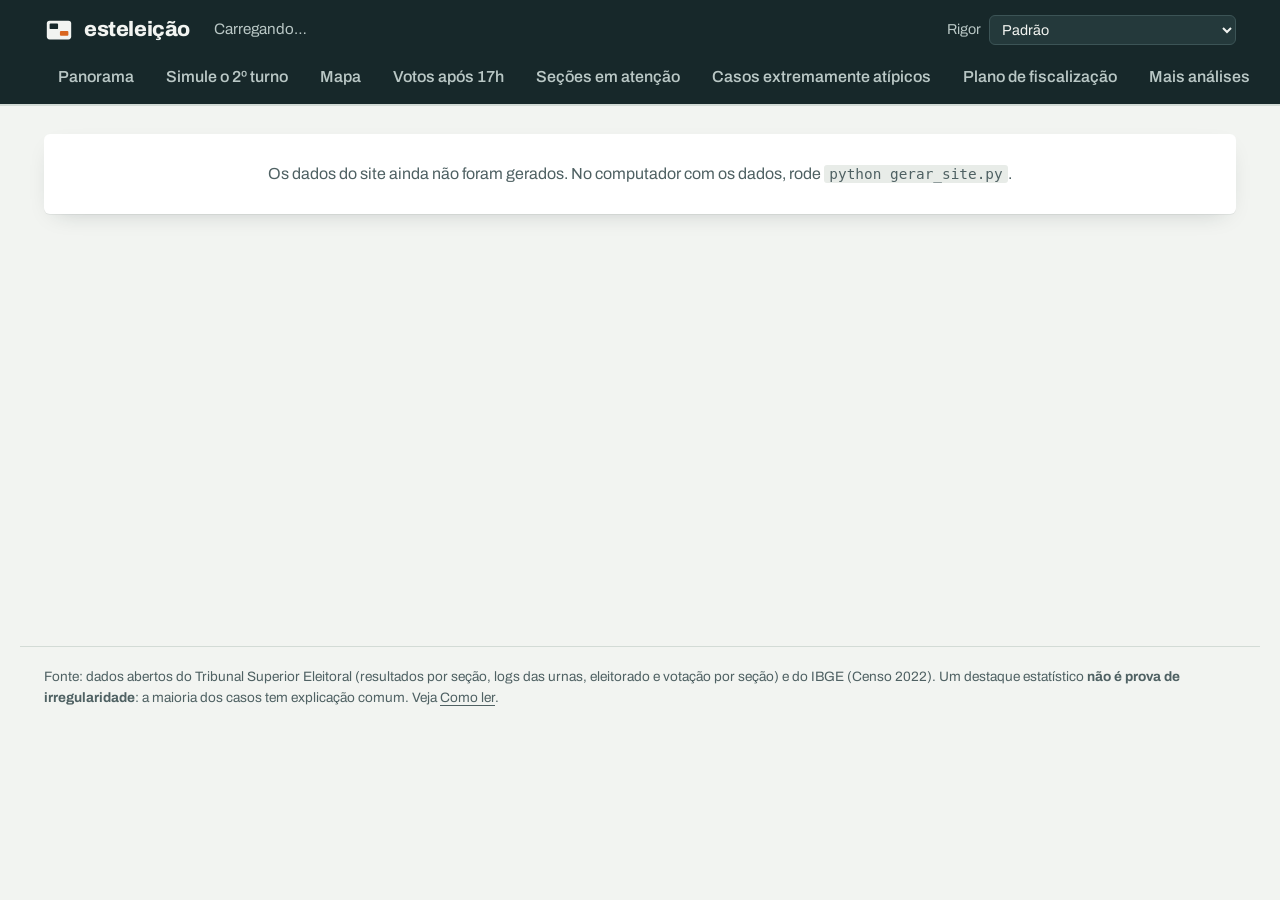
==== commit 29dca681: "Aba "Simule o 2º turno": votos em disputa e cenários para presidente e governadores Nova aba logo de" ====
--- a/web/index.html
+++ b/web/index.html
@@ -30,6 +30,7 @@
   </div>
   <nav class="abas" aria-label="Seções do site">
     <a href="#/panorama" data-tela="panorama">Panorama</a>
+    <a href="#/turno2" data-tela="turno2">Simule o 2º turno</a>
     <a href="#/mapa" data-tela="mapa">Mapa</a>
     <a href="#/apos17" data-tela="apos17">Votos após 17h</a>
     <a href="#/atencao" data-tela="atencao">Seções em atenção</a>
--- a/web/estilo.css
+++ b/web/estilo.css
@@ -37,6 +37,8 @@
   --c-tarde-claro: #f6e6d2;
   --c-sozinha: #a3266b;       /* tag: terminou sozinha */
   --c-sozinha-claro: #f8dfee;
+  --c-foto: #3d5a99;          /* tag: sem digital, com foto */
+  --c-foto-claro: #e1e8f7;
   --mapa-0: #e3e8e4;
   --mapa-1: #fbe3cc;
   --mapa-2: #f6c08f;
@@ -77,6 +79,8 @@
     --c-tarde-claro: #3d2a12;
     --c-sozinha: #f090c4;
     --c-sozinha-claro: #451530;
+    --c-foto: #9db8f0;
+    --c-foto-claro: #1c2a4a;
     --confirma: #5cc48a;
     --mapa-0: #233335;
     --mapa-1: #8a4a1f;
@@ -176,6 +180,7 @@
 .cor-fora { --cor: var(--c-fora); --cor-claro: var(--c-fora-claro); }
 .cor-tarde { --cor: var(--c-tarde); --cor-claro: var(--c-tarde-claro); }
 .cor-sozinha { --cor: var(--c-sozinha); --cor-claro: var(--c-sozinha-claro); }
+.cor-foto { --cor: var(--c-foto); --cor-claro: var(--c-foto-claro); }
 .contexto-zona { padding: 8px 10px; border-left: 3px solid var(--linha); background: var(--superficie); border-radius: 4px; }
 td .selos + .selos, td .sub + .selos { margin-top: 4px; }
 
@@ -426,3 +431,57 @@
   .filtros-recolher[open] > summary { margin-bottom: 4px; }
   .filtros-recolher .filtros-tri:first-of-type { margin-top: 10px; }
 }
+
+/* ---------- aba "Simule o 2º turno" */
+:root { --c-lider: #0b6a6a; --c-lider-claro: #d7eeed; --c-segundo: #7a4cb0; --c-segundo-claro: #ebe2f6; }
+@media (prefers-color-scheme: dark) { :root { --c-lider: #6fd0cf; --c-lider-claro: #123a3a; --c-segundo: #b593e0; --c-segundo-claro: #33264a; } }
+.cor-lider { --cor: var(--c-lider); --cor-claro: var(--c-lider-claro); }
+.cor-segundo { --cor: var(--c-segundo); --cor-claro: var(--c-segundo-claro); }
+.cor-jogo { --cor: var(--corrige); --cor-claro: var(--corrige-claro); }
+.cor-mais { --cor: var(--confirma); }
+.cor-menos { --cor: var(--c-salto); }
+.sim .bloco > header { display: block; }
+.sim .bloco > header p { margin-top: 8px; }
+.placar { display: grid; grid-template-columns: 1fr auto 1fr; gap: 16px; align-items: stretch; }
+.placar .lado { background: var(--superficie); border-radius: var(--raio); box-shadow: var(--sombra); padding: 18px 20px; border-top: 5px solid var(--cor); min-width: 0; }
+.placar .lado h3 { color: var(--cor); }
+.placar .lado h3 small, .divide .ponta strong small { font-weight: 400; color: var(--tinta-2); font-size: .85rem; margin-left: 4px; }
+.placar .lado .qtd { font-size: clamp(1.7rem, 3.6vw, 2.6rem); font-weight: 800; font-stretch: 112%; letter-spacing: -.02em; line-height: 1.1; margin-top: 6px; }
+.placar .lado .pct { font-size: 1.15rem; font-weight: 650; color: var(--cor); }
+.placar .lado .sub { color: var(--tinta-2); font-size: .9rem; margin-top: 4px; }
+.placar .meio { display: flex; flex-direction: column; justify-content: center; align-items: center; text-align: center; padding: 0 8px; min-width: 190px; }
+.placar .meio .rot { color: var(--tinta-2); font-size: .88rem; }
+.placar .meio .qtd { font-size: 1.9rem; font-weight: 800; font-stretch: 112%; color: var(--corrige); line-height: 1.1; }
+.placar .meio .sub { color: var(--tinta-2); font-size: .85rem; }
+@media (max-width: 760px) { .placar { grid-template-columns: 1fr; } .placar .meio { padding: 4px 0; } }
+.faixa-caixa { background: var(--superficie); border-radius: var(--raio); box-shadow: var(--sombra); padding: 16px; }
+.faixa { display: flex; gap: 2px; height: 34px; border-radius: var(--raio); overflow: hidden; }
+.faixa i { display: block; min-width: 3px; }
+.faixa-leg { display: grid; grid-template-columns: repeat(auto-fit, minmax(250px, 1fr)); gap: 8px 20px; margin-top: 14px; }
+.faixa-leg div { display: flex; gap: 8px; align-items: baseline; font-size: .93rem; }
+.faixa-leg i { width: 12px; height: 12px; border-radius: 2px; flex: none; transform: translateY(1px); }
+.faixa-leg span { color: var(--tinta-2); }
+.porques { margin: 14px 0 0; padding-left: 22px; max-width: 80ch; }
+.porques li + li { margin-top: 8px; }
+tr.ref td { background: var(--corrige-claro); font-weight: 650; }
+tr.agora td { border-top: 2px solid var(--tinta); font-weight: 650; }
+.saldo { margin-top: 16px; display: flex; flex-wrap: wrap; align-items: baseline; gap: 6px 14px; padding: 14px 18px; background: var(--superficie); border-radius: var(--raio); box-shadow: var(--sombra); border-left: 5px solid var(--tinta); }
+.saldo .qtd { font-size: 1.75rem; font-weight: 800; font-stretch: 110%; }
+.saldo p { color: var(--tinta-2); flex: 1 1 320px; }
+.grupo { background: var(--superficie); border-radius: var(--raio); box-shadow: var(--sombra); padding: 16px 18px; margin-top: 14px; }
+.grupo h3 small { font-weight: 400; color: var(--tinta-2); font-size: .9rem; margin-left: 6px; }
+.grupo .porque { color: var(--tinta-2); font-size: .92rem; margin-top: 4px; }
+.divide { display: grid; grid-template-columns: minmax(150px, 1fr) minmax(0, 2fr) minmax(150px, 1fr); gap: 14px; align-items: center; margin-top: 12px; }
+.divide .ponta strong { display: block; color: var(--cor); }
+.divide .ponta .pct { font-size: 1.5rem; font-weight: 800; font-stretch: 110%; line-height: 1.1; display: block; }
+.divide .ponta .votos { color: var(--tinta-2); font-size: .9rem; }
+.divide .ponta.dir { text-align: right; }
+.divide input[type=range] { width: 100%; accent-color: var(--corrige); height: 28px; }
+@media (max-width: 640px) { .divide { grid-template-columns: 1fr 1fr; } .divide input[type=range] { grid-column: 1 / -1; grid-row: 2; } }
+.veredito { margin-top: 16px; padding: 18px 20px; border-radius: var(--raio); background: var(--cor-claro); border-left: 6px solid var(--cor); }
+.veredito .frase { font-size: clamp(1.2rem, 2.4vw, 1.6rem); font-weight: 420; line-height: 1.25; }
+.veredito .frase b { font-weight: 800; color: var(--cor); }
+.veredito .virada { margin-top: 8px; color: var(--tinta-2); }
+.veredito .virada b { color: var(--tinta); }
+td.total { font-weight: 800; font-size: 1.02rem; }
+tr.soma td { border-top: 2px solid var(--tinta); }
